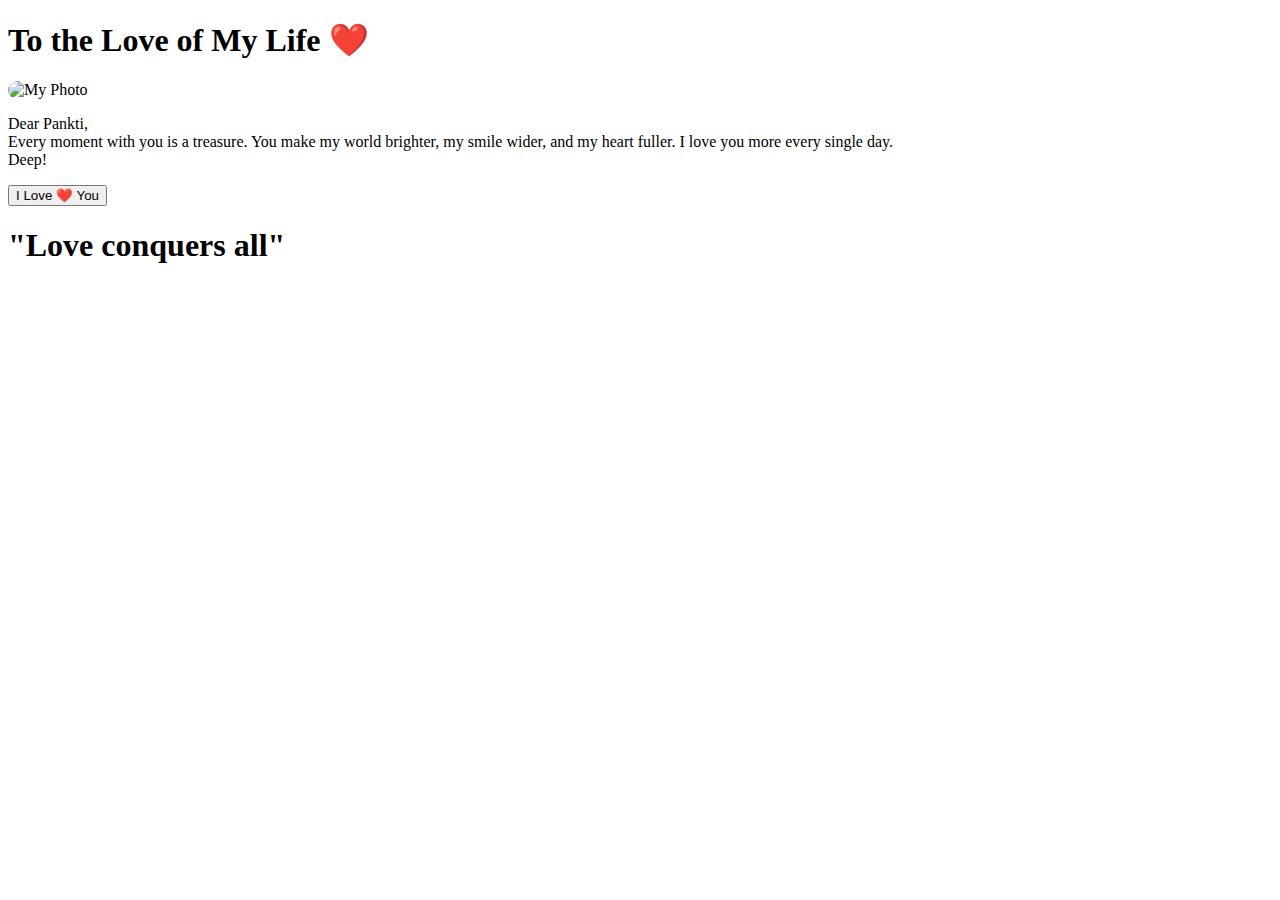
==== love.html @ aa6c520f "Add files via upload" ====
<!DOCTYPE html>
<html lang="en">
<head>
  <meta charset="UTF-8" />
  <meta name="viewport" content="width=device-width, initial-scale=1.0"/>
  <title>For My Love 💖</title>
  <link rel="stylesheet" href="style.css">

  <script src="script.js"></script>

</head>
<body>

  <h1>To the Love of My Life ❤️</h1>
  <img src="pic1.jpg" alt="My Photo" width="100" style="border-radius: 20px;">
  <p>Dear Pankti,<br>Every moment with you is a treasure. You make my world brighter, my smile wider, and my heart fuller. I love you more every single day.
   <br> Deep!
  </p>
  <button onclick="showLove()">I Love ❤️ You</button>
  <footer>
    <h1>"Love conquers all"</h1>
  </footer>
  
</body>
</html>
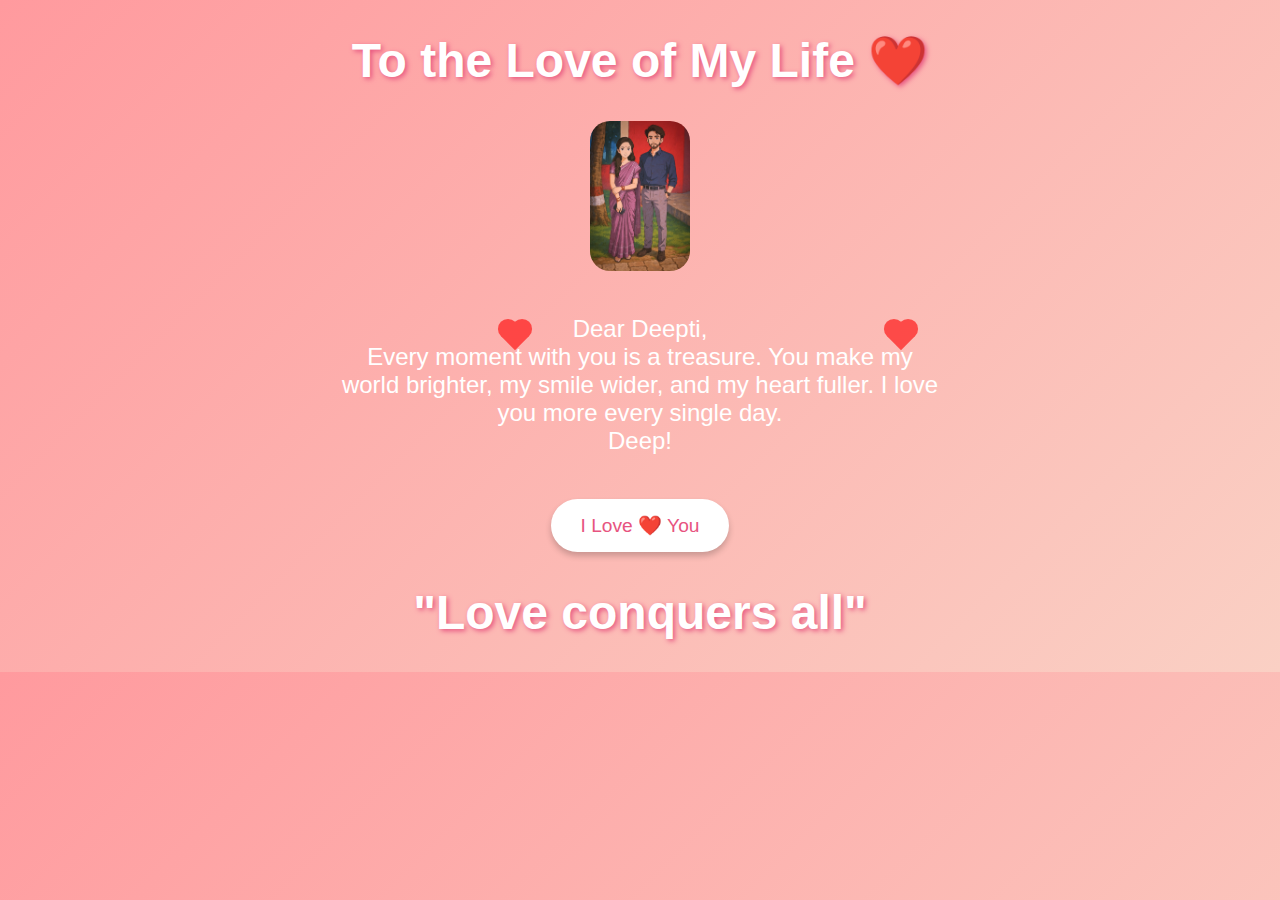
==== commit cad70a71: "Update love.html" ====
--- a/love.html
+++ b/love.html
@@ -13,7 +13,7 @@
 
   <h1>To the Love of My Life ❤️</h1>
   <img src="pic1.jpg" alt="My Photo" width="100" style="border-radius: 20px;">
-  <p>Dear Pankti,<br>Every moment with you is a treasure. You make my world brighter, my smile wider, and my heart fuller. I love you more every single day.
+  <p>Dear Deepti,<br>Every moment with you is a treasure. You make my world brighter, my smile wider, and my heart fuller. I love you more every single day.
    <br> Deep!
   </p>
   <button onclick="showLove()">I Love ❤️ You</button>
--- a/style.css
+++ b/style.css
@@ -0,0 +1,86 @@
+
+    body {
+      margin: 0px;
+      padding:0px;
+      background: linear-gradient(135deg, #ff9a9e 0%, #fad0c4 100%);
+      font-family: 'Segoe UI', Tahoma, Geneva, Verdana, sans-serif;
+      display: flex;
+      flex-direction: column;
+      align-items: center;
+      justify-content: center;
+      /* height: 100vh; */
+      /* overflow: hidden; */
+      /* border: #f70d4b, solid; */
+    }
+
+    h1 {
+      color: white;
+      font-size: 3em;
+      text-shadow: 2px 2px 5px #e75480;
+    }
+
+    p {
+      font-size: 1.5em;
+      color: white;
+      max-width: 600px;
+      text-align: center;
+      padding: 20px;
+    }
+
+    button {
+      background-color: #fff;
+      color: #e75480;
+      border: none;
+      padding: 15px 30px;
+      font-size: 1.2em;
+      border-radius: 50px;
+      cursor: pointer;
+      box-shadow: 0 4px 6px rgba(0,0,0,0.2);
+      transition: transform 0.2s ease;
+    }
+
+    button:hover {
+      transform: scale(1.1);
+    }
+
+    .heart {
+      position: absolute;
+      width: 20px;
+      height: 20px;
+      background: red;
+      transform: rotate(45deg);
+      animation: float 6s infinite ease-in-out;
+      opacity: 0.6;
+    }
+
+    .heart::before,
+    .heart::after {
+      content: "";
+      position: absolute;
+      width: 20px;
+      height: 20px;
+      background: red;
+      border-radius: 50%;
+    }
+
+    .heart::before {
+      top: -10px;
+      left: 0;
+    }
+
+    .heart::after {
+      left: -10px;
+      top: 0;
+    }
+
+    @keyframes float {
+      0% {
+        transform: translateY(0) rotate(45deg);
+        opacity: 0.6;
+      }
+      100% {
+        transform: translateY(-100vh) rotate(45deg);
+        opacity: 0;
+      }
+    }
+  